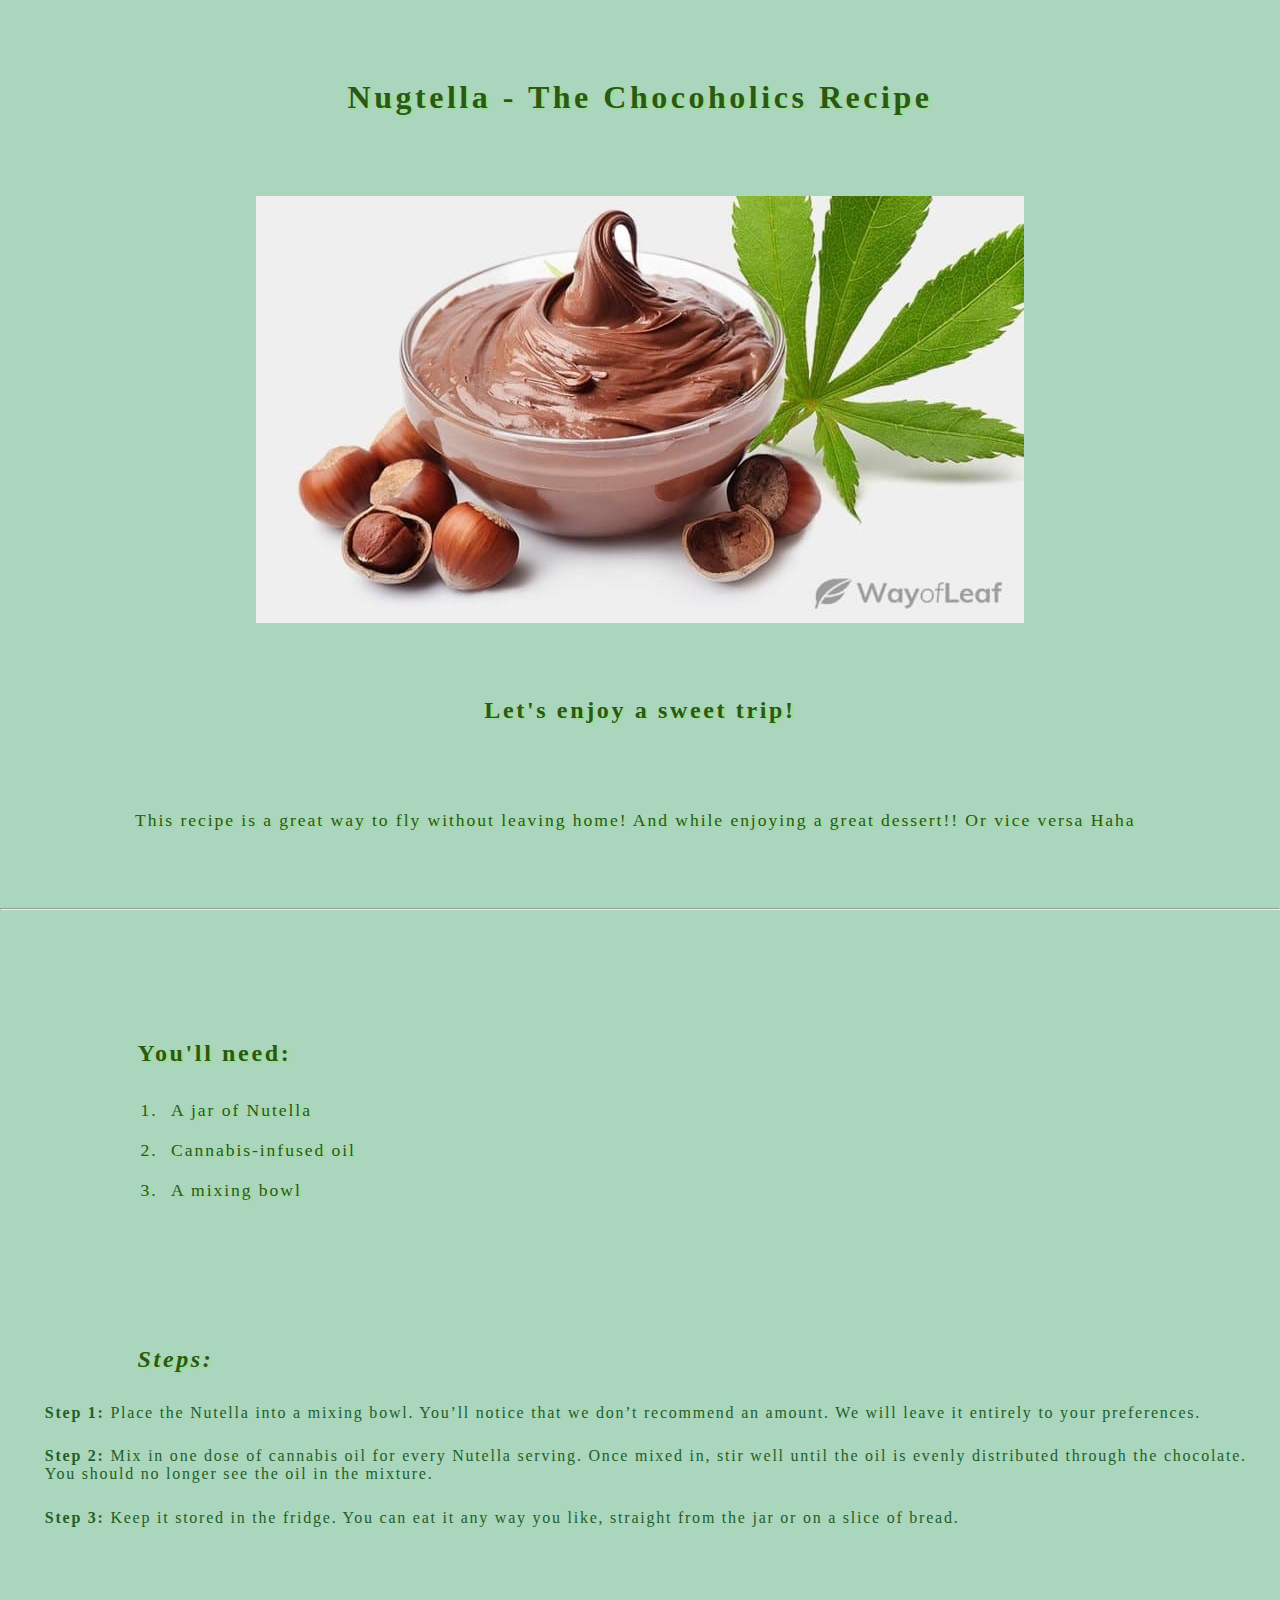
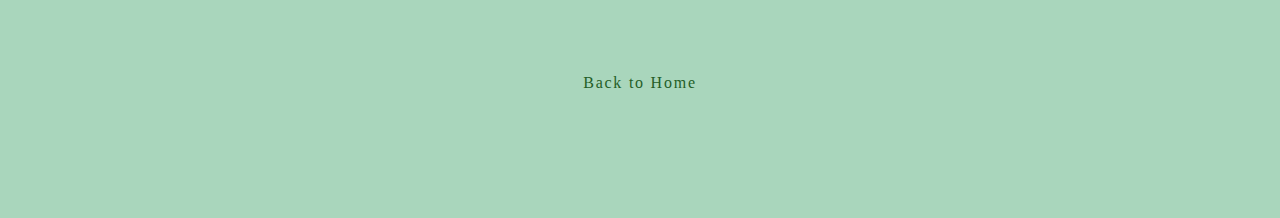
==== recipes/nugtella.html @ 7bc8a20d "trying diff styles" ====
<!DOCTYPE html>
<html lang="en">
<head>
    <meta charset="UTF-8">
    <meta http-equiv="X-UA-Compatible" content="IE=edge">
    <meta name="viewport" content="width=device-width, initial-scale=1.0">
    <link rel="stylesheet" href="/styles/recipes.css">
    <title>Nugtella - The Chocoholics Recipe</title>
</head>
<body>
    <header>
    <div class="container">
        <h1>Nugtella - The Chocoholics Recipe</h1>            
        <img class="recipe_img" src="/images/nugtella.jpg" alt="Nugtella & weed">            
        <h2>Let's enjoy a sweet trip!</h2>
        <p>This recipe is a great way to fly without leaving home! And while enjoying a great dessert!! Or vice versa Haha</p>
    </div>
    </header>
    <hr>    
    <article class="container article">        
        <div>
            <h2>You'll need:</h2>
            <ol>
                <li>A jar of Nutella</li>
                <li>Cannabis-infused oil</li>
                <li>A mixing bowl</li>
            </ol>
        </div>
        <div>
            <h2><em>Steps:</em></h2>
            <ul>            
                <li><b>Step 1:</b>            
                        Place the Nutella into a mixing bowl. You’ll notice that we don’t recommend an amount. We will leave it entirely to your preferences.            
                </li>
                <li><b>Step 2:</b>            
                        Mix in one dose of cannabis oil for every Nutella serving. Once mixed in, stir well until the oil is evenly distributed through the chocolate. You should no longer see the oil in the mixture.            
                </li>
                <li><b>Step 3:</b>            
                        Keep it stored in the fridge. You can eat it any way you like, straight from the jar or on a slice of bread.
                </li>
            </ul>
        </div>        
            <a href="../index.html">Back to Home</a></a>        
    </article>    
</body>
</html>
---- styles/recipes.css ----
html {
    box-sizing: border-box;
}

*, *::before, *::after {
    box-sizing: inherit;
}

body {
    margin: 0;
    padding: 0;
    height: 100vh;
    background-color: #a9d6bc;
}

h1, h2 {
    margin: .3em;
    text-align: center;
}

.container {
    display: flex;
    flex-direction: column;
    justify-content: space-evenly;
    width: 100%;
    height: 100vh;
}

.recipe_img {
    width: 60%;
    margin: 0 auto;
}

ol li, h1, h2, p {
    margin: .3em auto;
    color: #2b5815;
    text-shadow: 3px 2px #7efc003f;
    padding: .4em;
    width: 80%;
    letter-spacing: .11em;
}

p, ol li {
    font-size: 1.1em;
}

.article h2 {
    text-align: left;
}

.article a, .article ul li {
    color: #245e27;
    letter-spacing: .11em;
    text-decoration: none;
    margin: 1em auto;
    list-style-type: none;
    padding: .3em;
    width: 100%;
}

a {
    text-align: center;
    cursor: pointer;
}

a:hover {
    color: #589718;
}
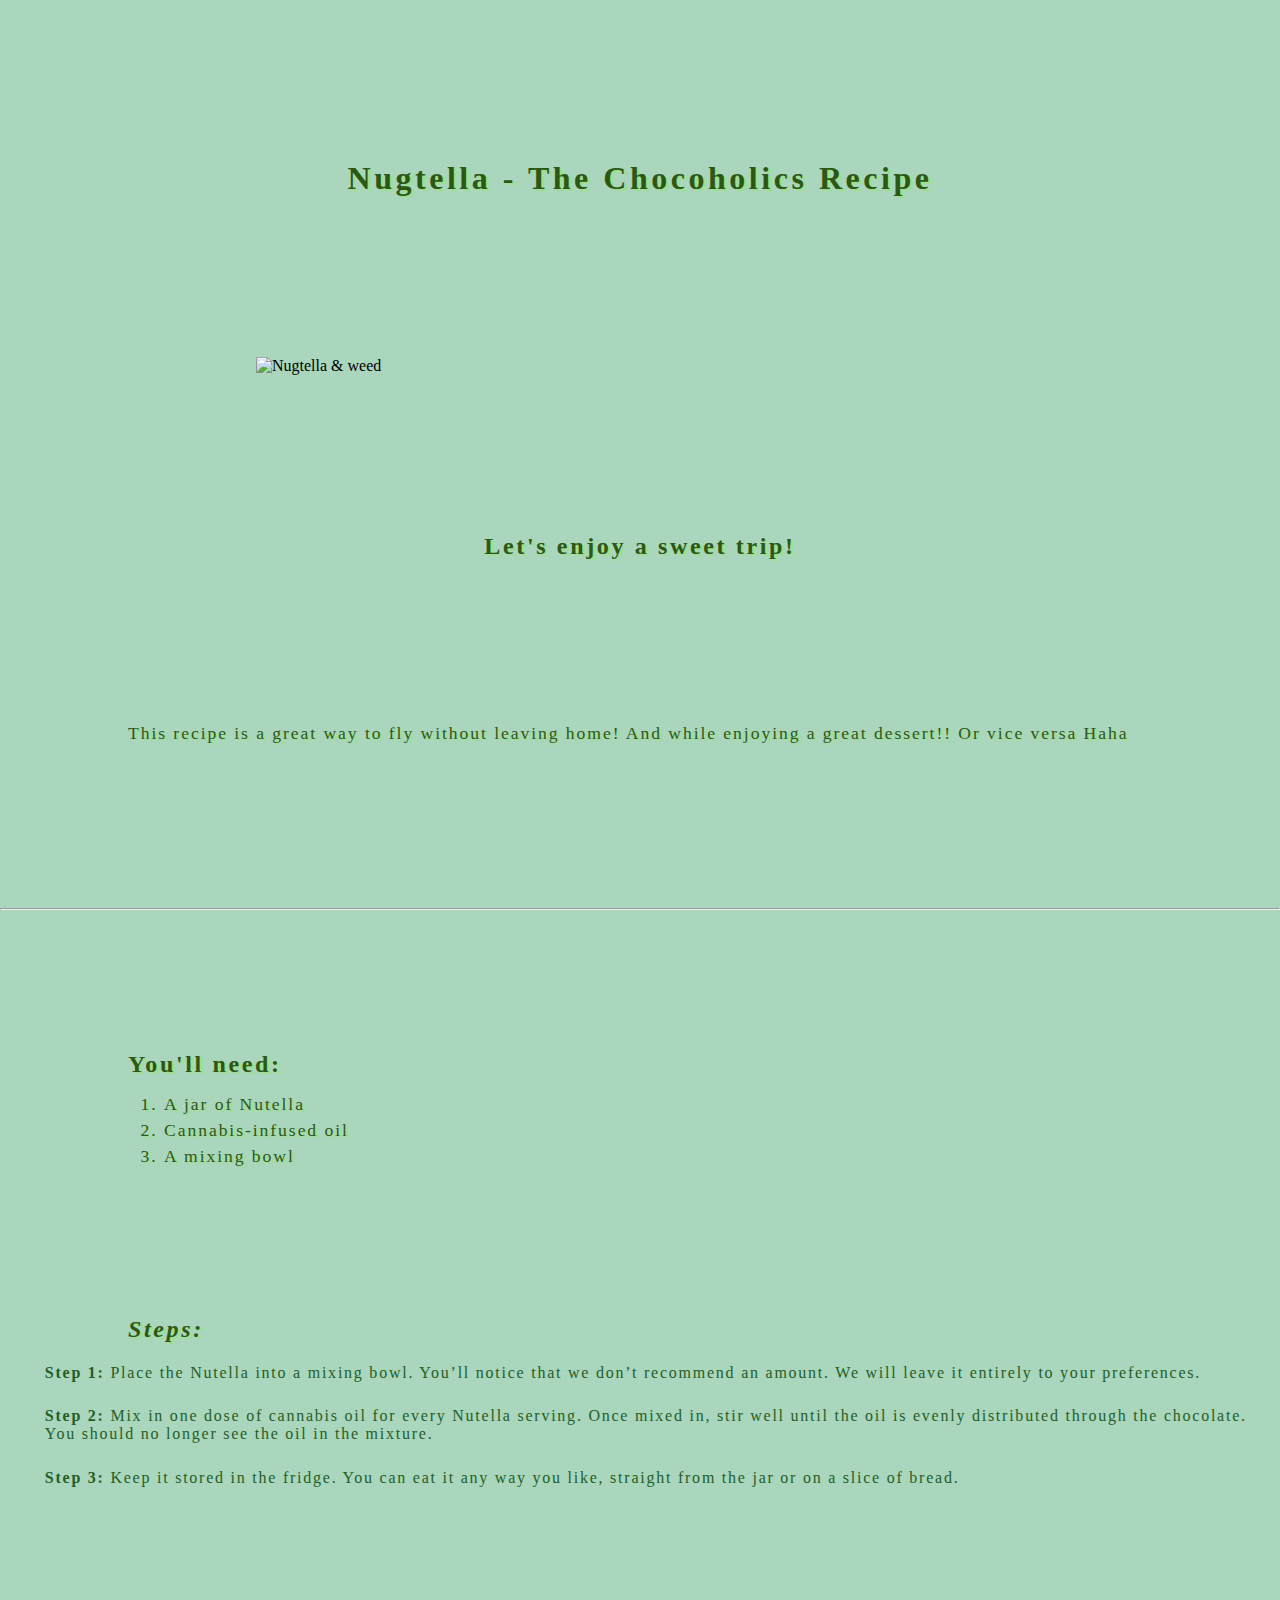
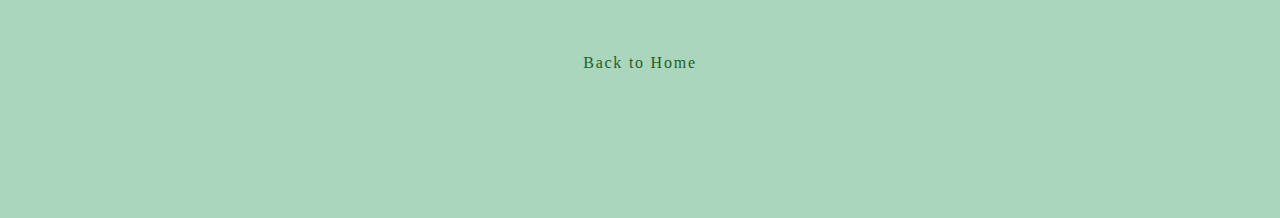
==== commit 4b61d703: "fixing imgs" ====
--- a/recipes/nugtella.html
+++ b/recipes/nugtella.html
@@ -11,7 +11,7 @@
     <header>
     <div class="container">
         <h1>Nugtella - The Chocoholics Recipe</h1>            
-        <img class="recipe_img" src="/images/nugtella.jpg" alt="Nugtella & weed">            
+        <img class="recipe_img" src="./images/nugtella.jpg" alt="Nugtella & weed">            
         <h2>Let's enjoy a sweet trip!</h2>
         <p>This recipe is a great way to fly without leaving home! And while enjoying a great dessert!! Or vice versa Haha</p>
     </div>
--- a/styles/recipes.css
+++ b/styles/recipes.css
@@ -35,7 +35,6 @@
     margin: .3em auto;
     color: #2b5815;
     text-shadow: 3px 2px #7efc003f;
-    padding: .4em;
     width: 80%;
     letter-spacing: .11em;
 }
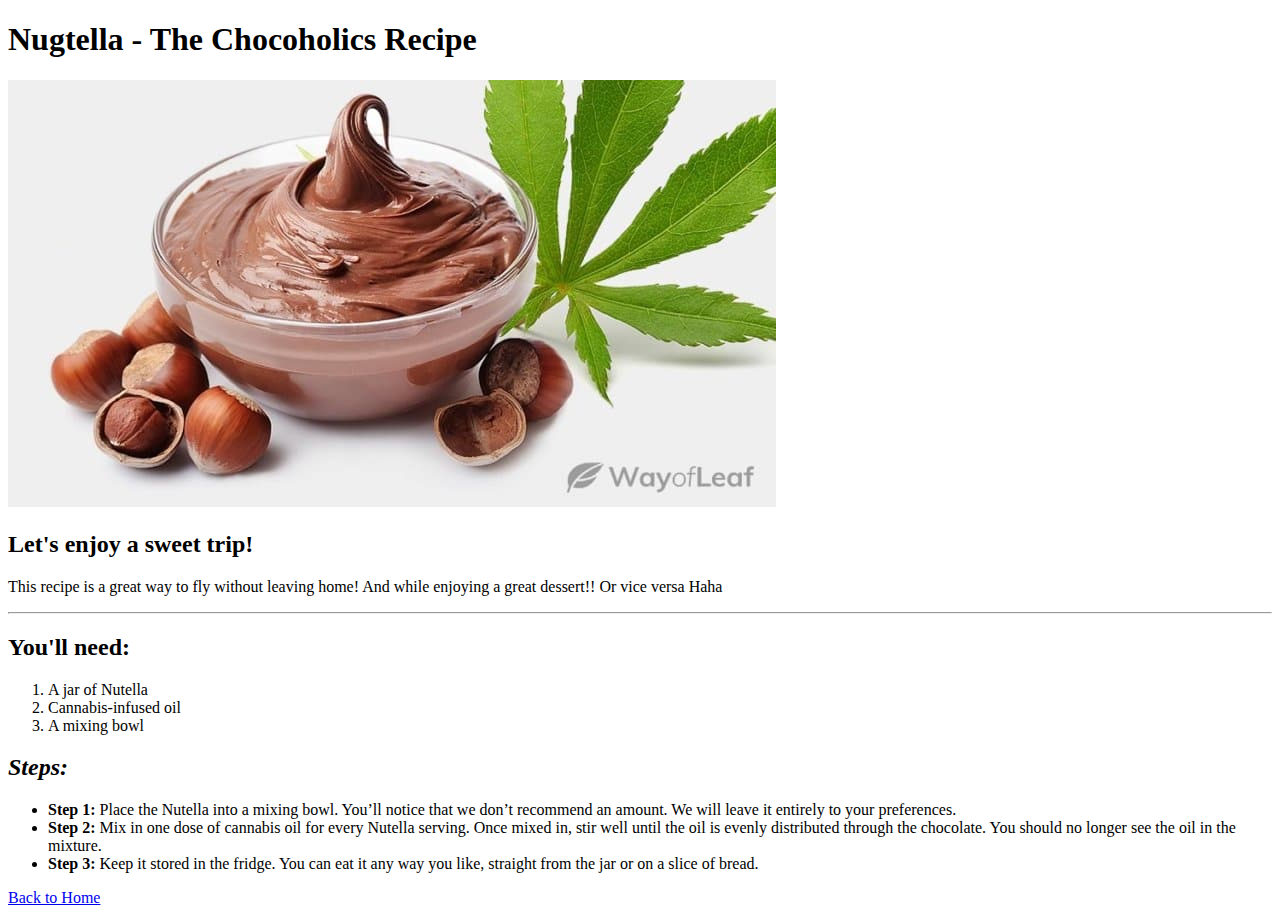
==== commit aab66590: "fixing links problems" ====
--- a/recipes/nugtella.html
+++ b/recipes/nugtella.html
@@ -4,14 +4,14 @@
     <meta charset="UTF-8">
     <meta http-equiv="X-UA-Compatible" content="IE=edge">
     <meta name="viewport" content="width=device-width, initial-scale=1.0">
-    <link rel="stylesheet" href="/styles/recipes.css">
+    <link rel="stylesheet" href="./styles/recipes.css">
     <title>Nugtella - The Chocoholics Recipe</title>
 </head>
 <body>
     <header>
     <div class="container">
         <h1>Nugtella - The Chocoholics Recipe</h1>            
-        <img class="recipe_img" src="./images/nugtella.jpg" alt="Nugtella & weed">            
+        <img class="recipe_img" src="../images/nugtella.jpg" alt="Nugtella & weed">            
         <h2>Let's enjoy a sweet trip!</h2>
         <p>This recipe is a great way to fly without leaving home! And while enjoying a great dessert!! Or vice versa Haha</p>
     </div>
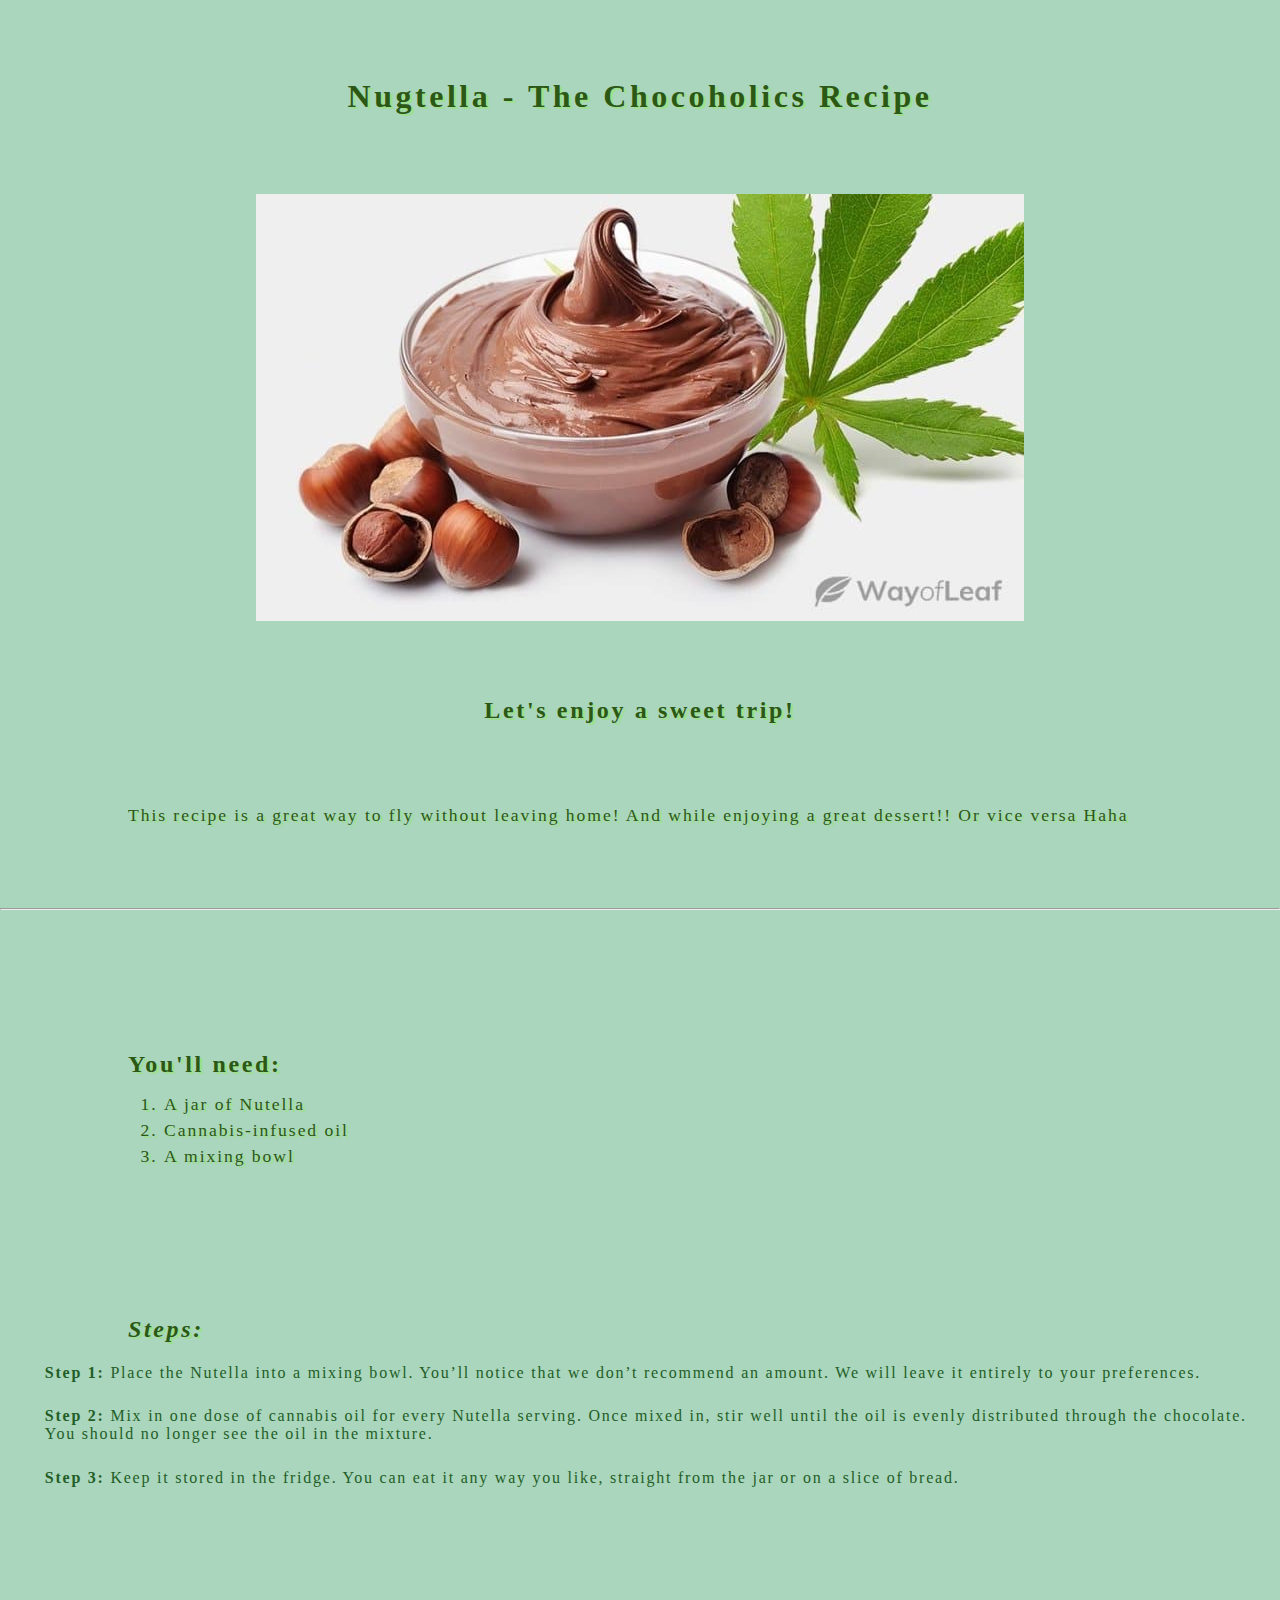
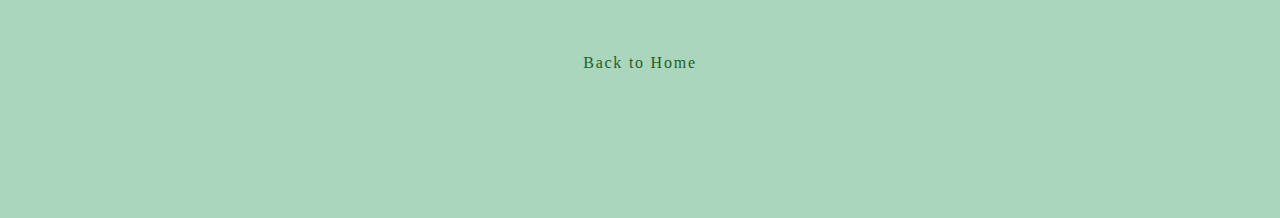
==== commit f07ed6e8: "again!! imgs" ====
--- a/recipes/nugtella.html
+++ b/recipes/nugtella.html
@@ -4,7 +4,7 @@
     <meta charset="UTF-8">
     <meta http-equiv="X-UA-Compatible" content="IE=edge">
     <meta name="viewport" content="width=device-width, initial-scale=1.0">
-    <link rel="stylesheet" href="./styles/recipes.css">
+    <link rel="stylesheet" href="../styles/recipes.css">
     <title>Nugtella - The Chocoholics Recipe</title>
 </head>
 <body>
--- a/styles/recipes.css
+++ b/styles/recipes.css
@@ -0,0 +1,67 @@
+html {
+    box-sizing: border-box;
+}
+
+*, *::before, *::after {
+    box-sizing: inherit;
+}
+
+body {
+    margin: 0;
+    padding: 0;
+    height: 100vh;
+    background-color: #a9d6bc;
+}
+
+h1, h2 {
+    margin: .3em;
+    text-align: center;
+}
+
+.container {
+    display: flex;
+    flex-direction: column;
+    justify-content: space-evenly;
+    width: 100%;
+    height: 100vh;
+}
+
+.recipe_img {
+    width: 60%;
+    margin: 0 auto;
+}
+
+ol li, h1, h2, p {
+    margin: .3em auto;
+    color: #2b5815;
+    text-shadow: 3px 2px #7efc003f;
+    width: 80%;
+    letter-spacing: .11em;
+}
+
+p, ol li {
+    font-size: 1.1em;
+}
+
+.article h2 {
+    text-align: left;
+}
+
+.article a, .article ul li {
+    color: #245e27;
+    letter-spacing: .11em;
+    text-decoration: none;
+    margin: 1em auto;
+    list-style-type: none;
+    padding: .3em;
+    width: 100%;
+}
+
+a {
+    text-align: center;
+    cursor: pointer;
+}
+
+a:hover {
+    color: #589718;
+}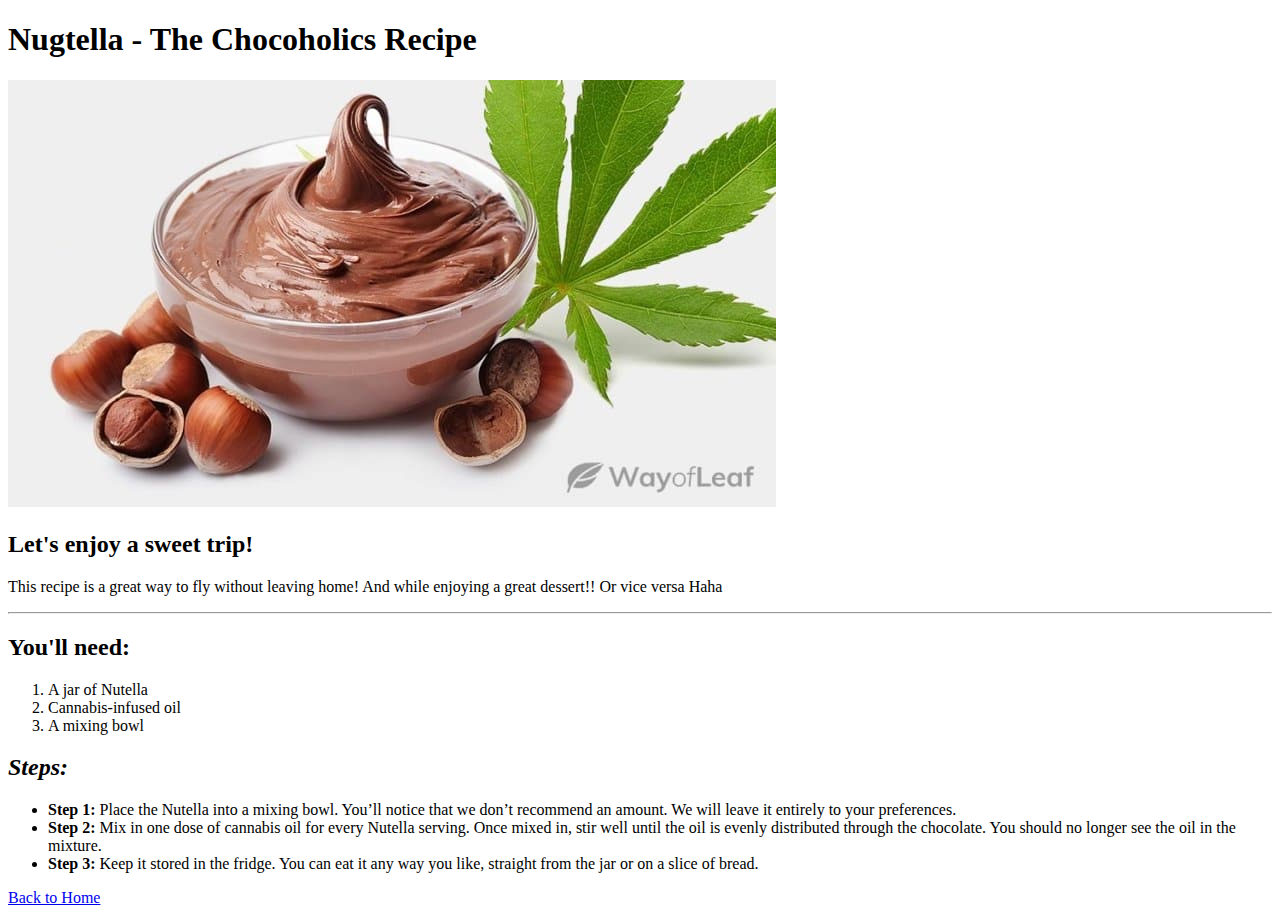
==== commit 13d9b0eb: "relative path please..." ====
--- a/recipes/nugtella.html
+++ b/recipes/nugtella.html
@@ -4,7 +4,7 @@
     <meta charset="UTF-8">
     <meta http-equiv="X-UA-Compatible" content="IE=edge">
     <meta name="viewport" content="width=device-width, initial-scale=1.0">
-    <link rel="stylesheet" href="../styles/recipes.css">
+    <link rel="stylesheet" href="styles\recipes.css">
     <title>Nugtella - The Chocoholics Recipe</title>
 </head>
 <body>
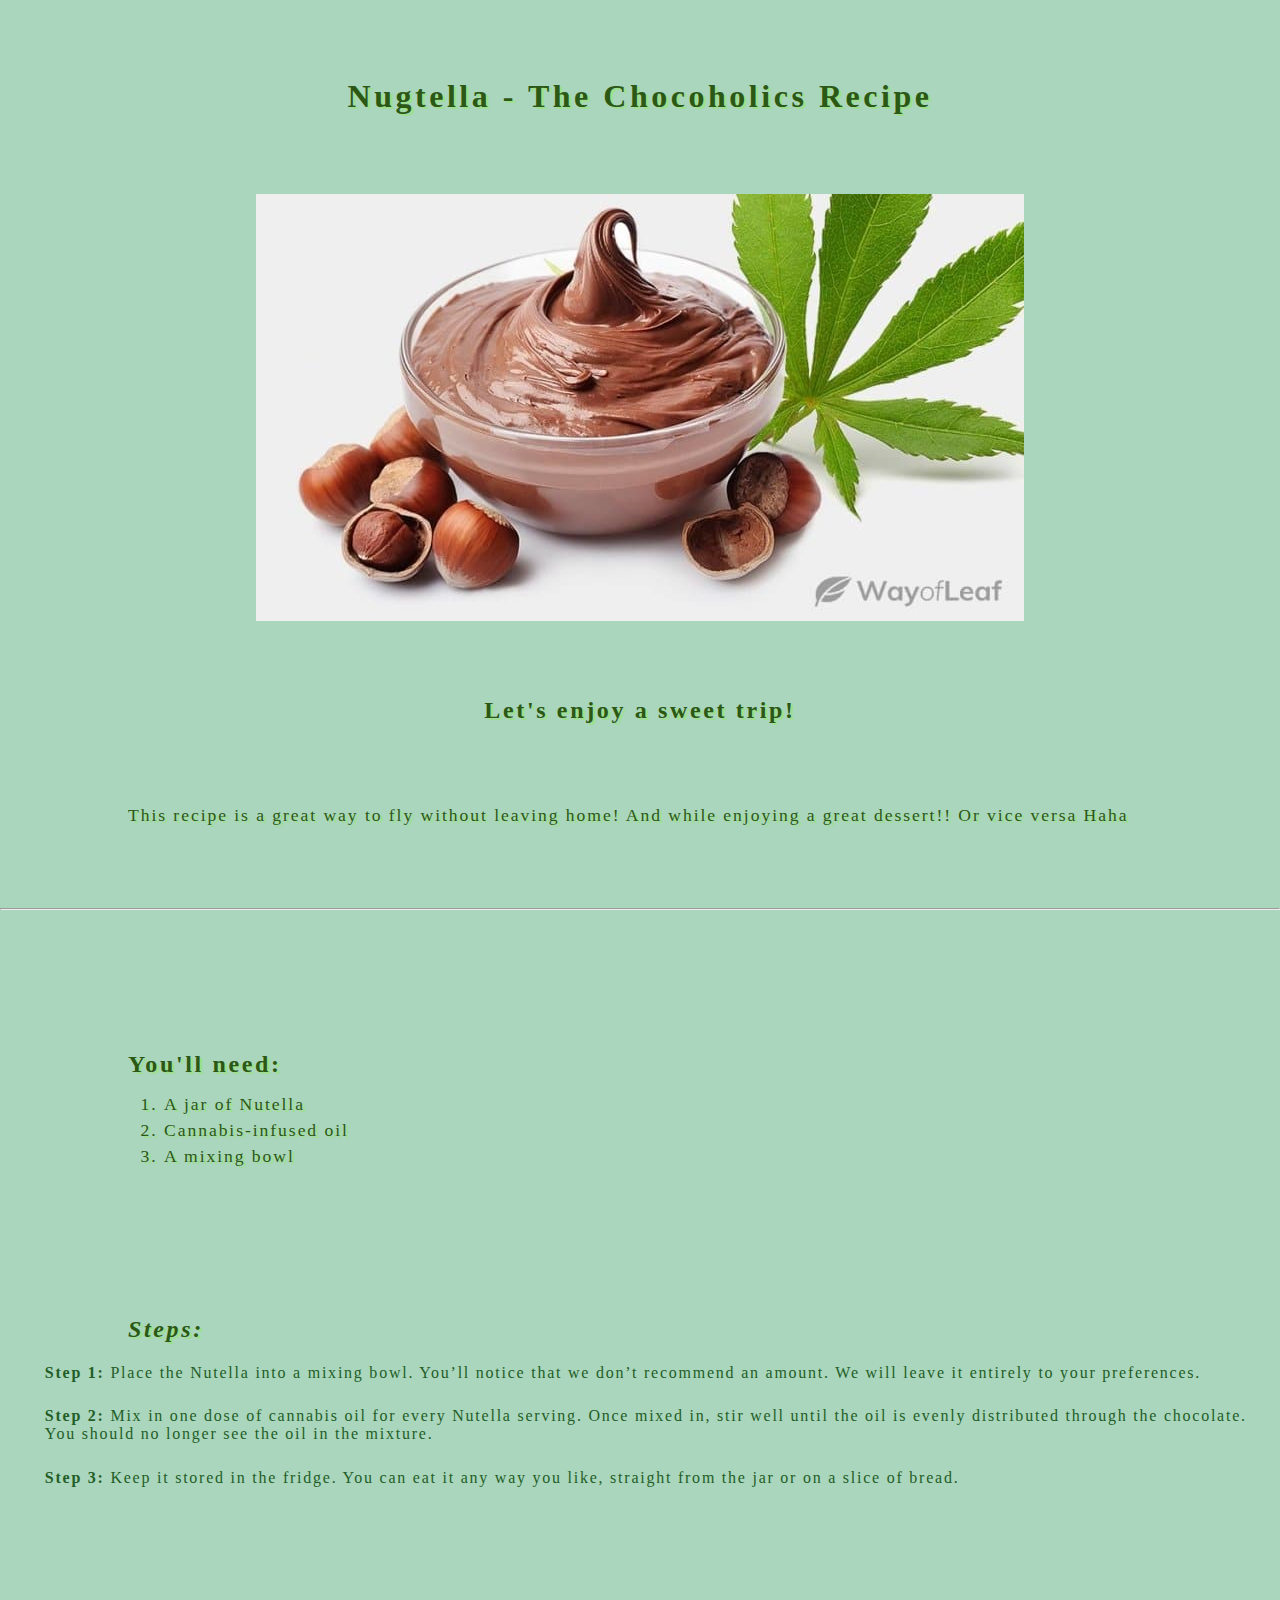
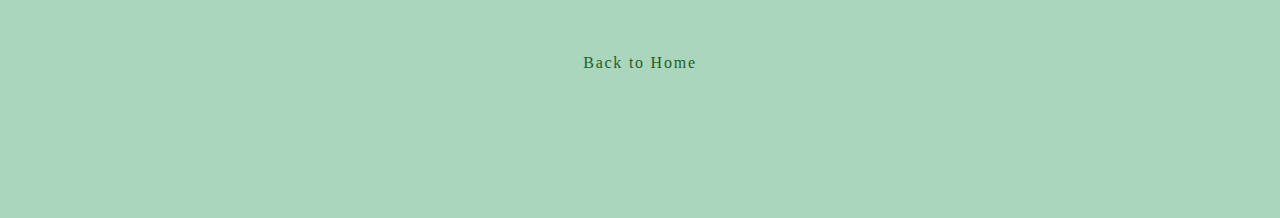
==== commit 732a8e72: "please cmon!!" ====
--- a/recipes/nugtella.html
+++ b/recipes/nugtella.html
@@ -4,7 +4,7 @@
     <meta charset="UTF-8">
     <meta http-equiv="X-UA-Compatible" content="IE=edge">
     <meta name="viewport" content="width=device-width, initial-scale=1.0">
-    <link rel="stylesheet" href="styles\recipes.css">
+    <link rel="stylesheet" href="../styles/recipes.css">
     <title>Nugtella - The Chocoholics Recipe</title>
 </head>
 <body>
--- a/styles/recipes.css
+++ b/styles/recipes.css
@@ -0,0 +1,67 @@
+html {
+    box-sizing: border-box;
+}
+
+*, *::before, *::after {
+    box-sizing: inherit;
+}
+
+body {
+    margin: 0;
+    padding: 0;
+    height: 100vh;
+    background-color: #a9d6bc;
+}
+
+h1, h2 {
+    margin: .3em;
+    text-align: center;
+}
+
+.container {
+    display: flex;
+    flex-direction: column;
+    justify-content: space-evenly;
+    width: 100%;
+    height: 100vh;
+}
+
+.recipe_img {
+    width: 60%;
+    margin: 0 auto;
+}
+
+ol li, h1, h2, p {
+    margin: .3em auto;
+    color: #2b5815;
+    text-shadow: 3px 2px #7efc003f;
+    width: 80%;
+    letter-spacing: .11em;
+}
+
+p, ol li {
+    font-size: 1.1em;
+}
+
+.article h2 {
+    text-align: left;
+}
+
+.article a, .article ul li {
+    color: #245e27;
+    letter-spacing: .11em;
+    text-decoration: none;
+    margin: 1em auto;
+    list-style-type: none;
+    padding: .3em;
+    width: 100%;
+}
+
+a {
+    text-align: center;
+    cursor: pointer;
+}
+
+a:hover {
+    color: #589718;
+}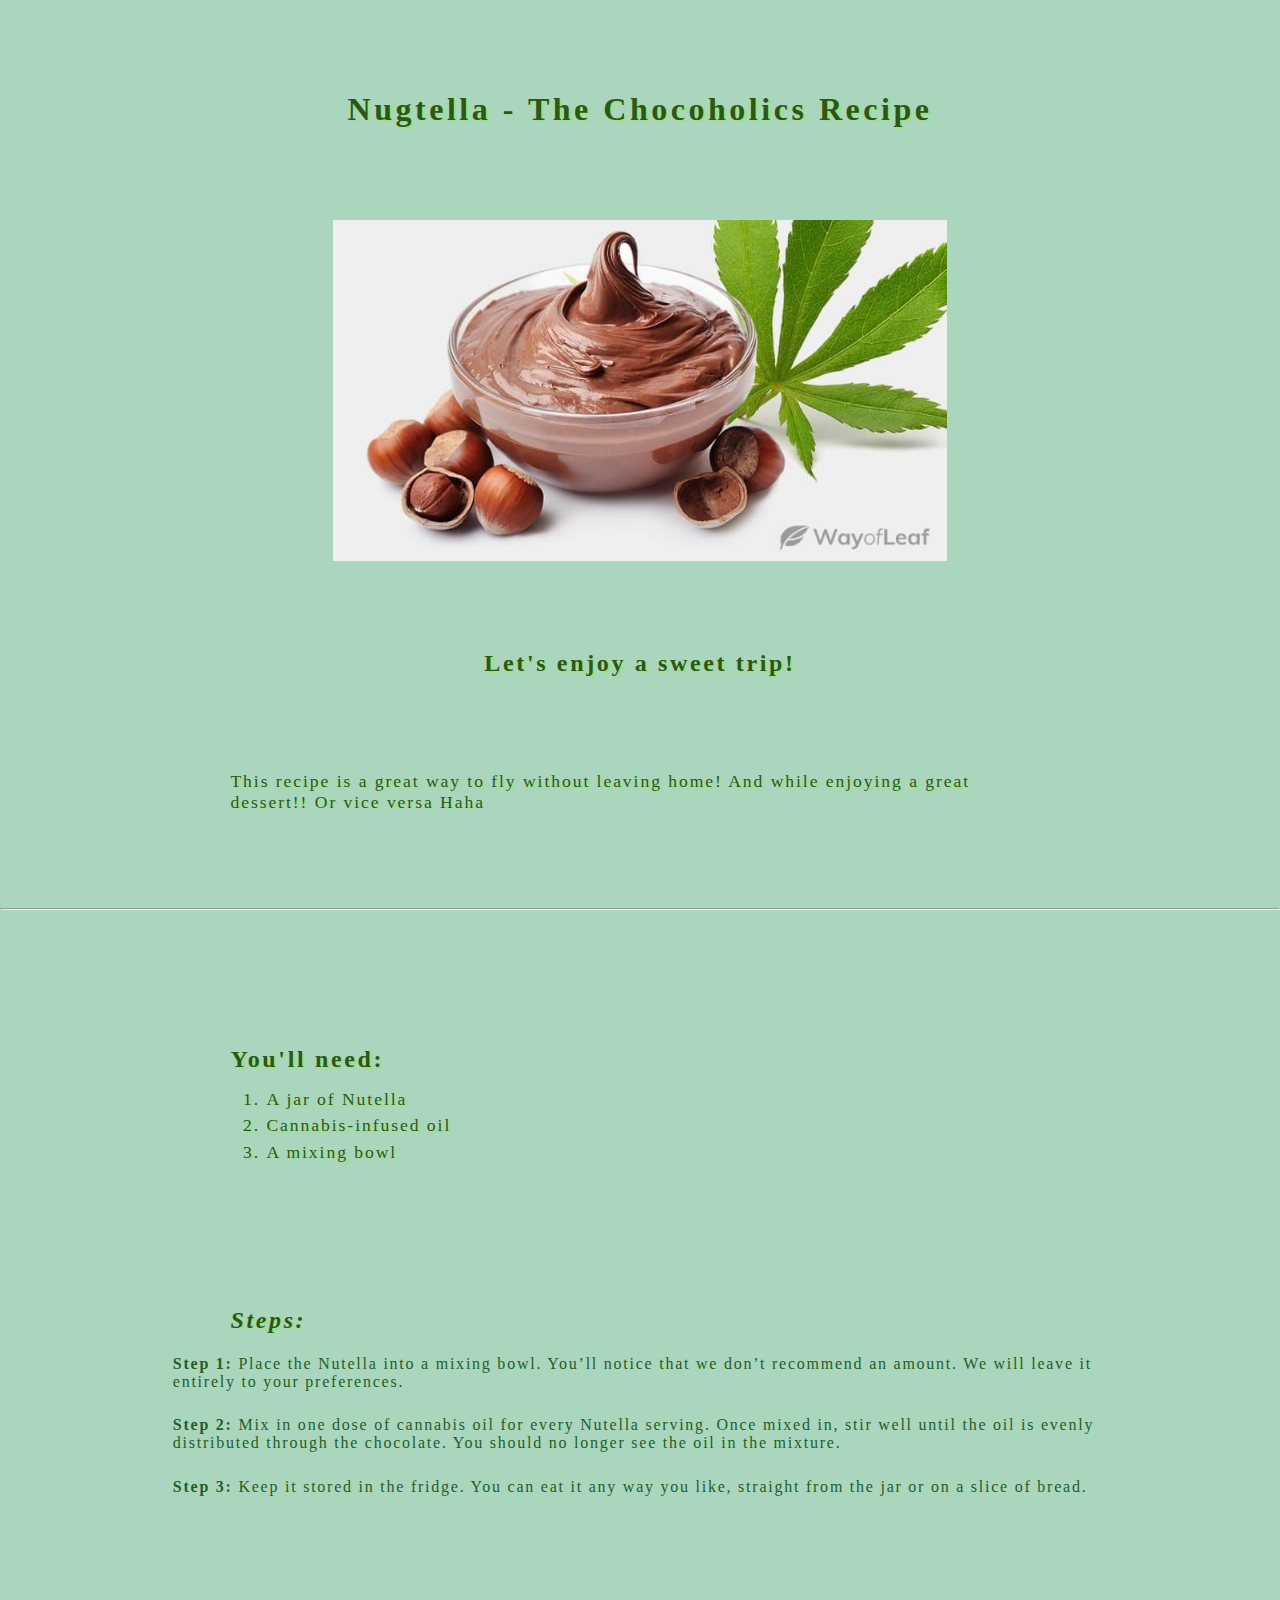
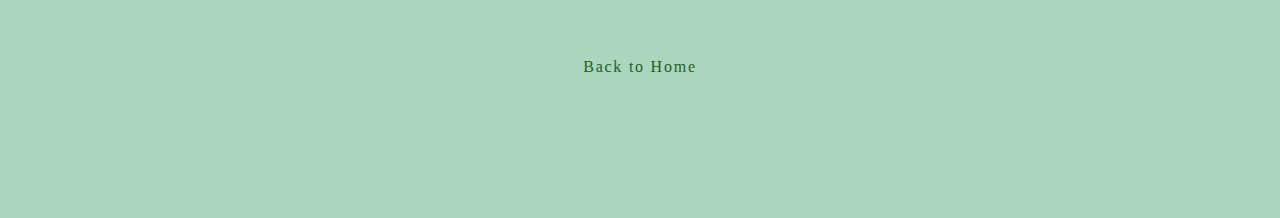
==== commit 62f4ee10: "styling imgs" ====
--- a/recipes/nugtella.html
+++ b/recipes/nugtella.html
@@ -9,12 +9,12 @@
 </head>
 <body>
     <header>
-    <div class="container">
-        <h1>Nugtella - The Chocoholics Recipe</h1>            
-        <img class="recipe_img" src="../images/nugtella.jpg" alt="Nugtella & weed">            
-        <h2>Let's enjoy a sweet trip!</h2>
-        <p>This recipe is a great way to fly without leaving home! And while enjoying a great dessert!! Or vice versa Haha</p>
-    </div>
+        <div class="container">
+            <h1>Nugtella - The Chocoholics Recipe</h1>            
+            <img class="recipe_img" src="../images/nugtella.jpg" alt="Nugtella & weed">            
+            <h2>Let's enjoy a sweet trip!</h2>
+            <p>This recipe is a great way to fly without leaving home! And while enjoying a great dessert!! Or vice versa Haha</p>
+        </div>
     </header>
     <hr>    
     <article class="container article">        
--- a/styles/recipes.css
+++ b/styles/recipes.css
@@ -22,8 +22,9 @@
     display: flex;
     flex-direction: column;
     justify-content: space-evenly;
-    width: 100%;
+    width: 80%;
     height: 100vh;
+    margin: 0 auto;
 }
 
 .recipe_img {
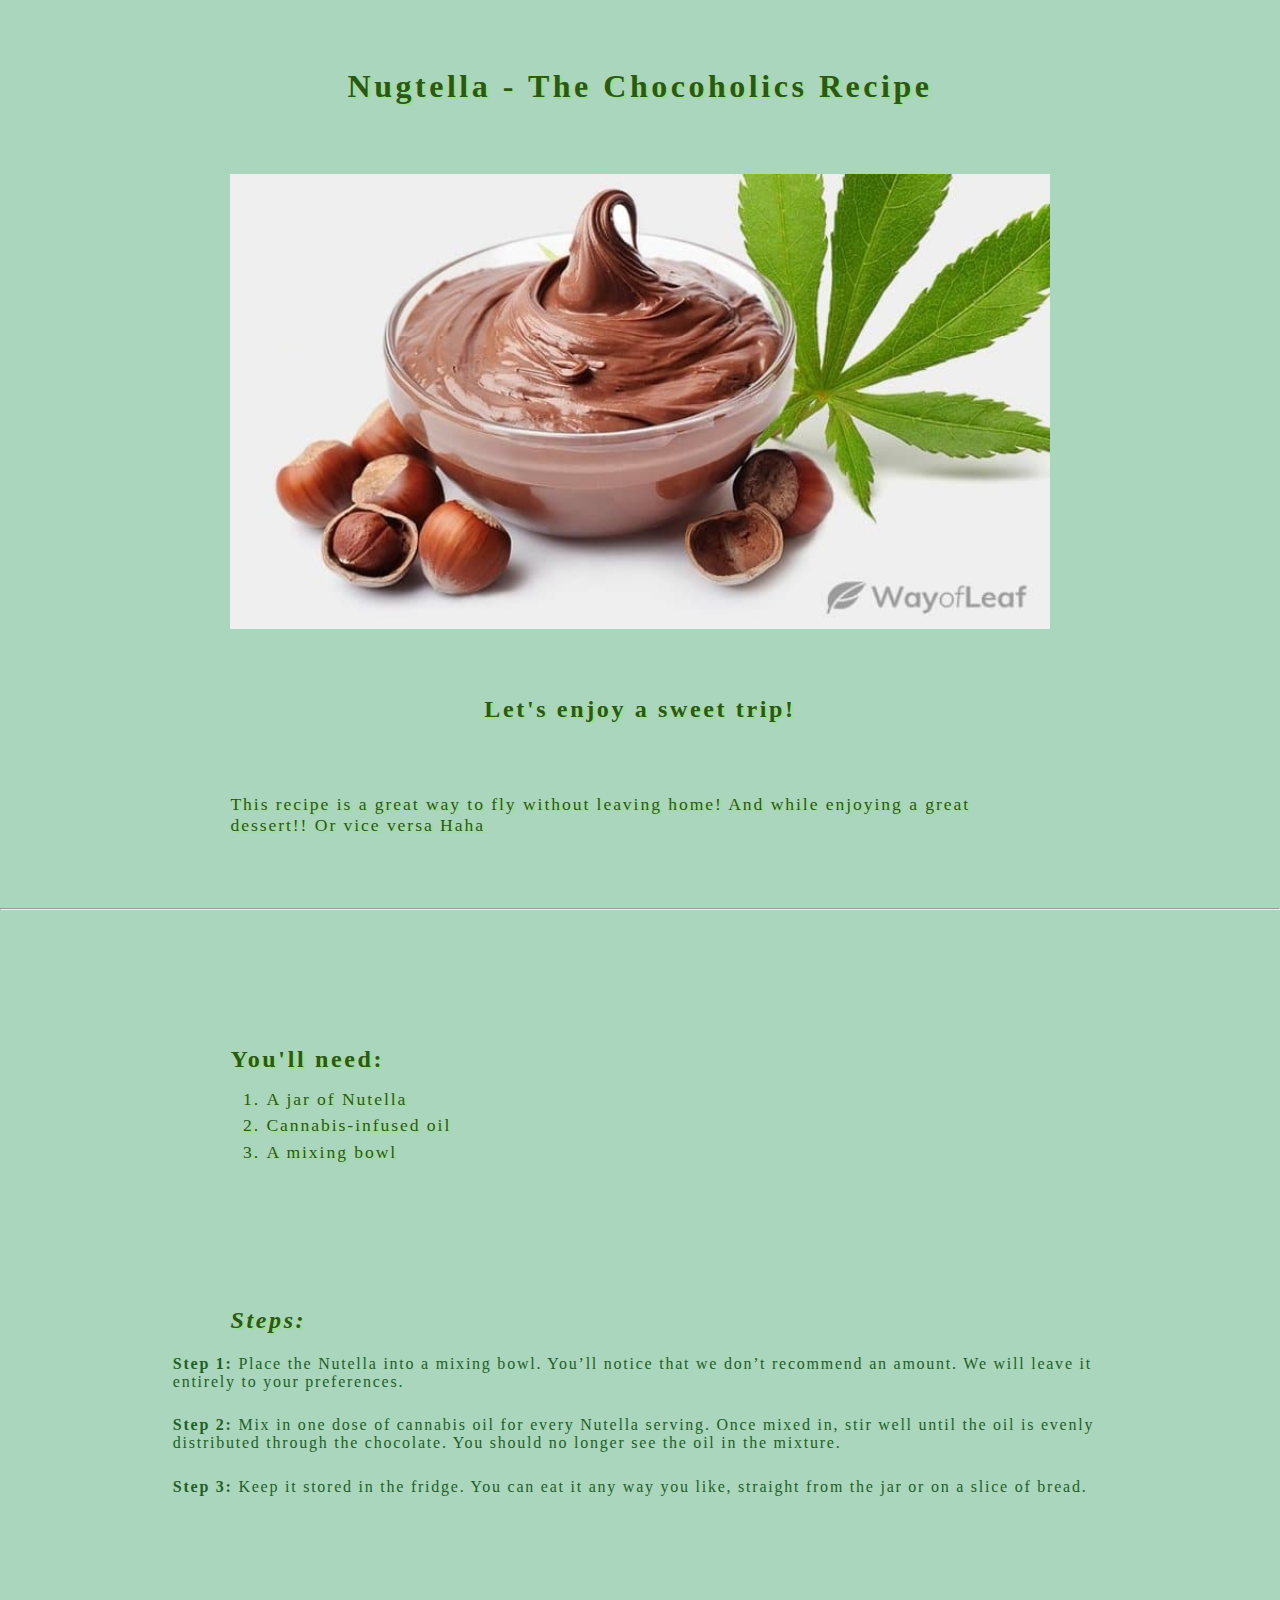
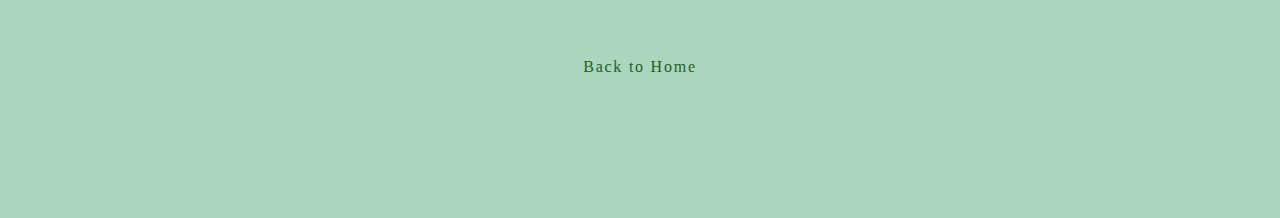
==== commit 348c893d: "changing plans" ====
--- a/recipes/nugtella.html
+++ b/recipes/nugtella.html
@@ -8,13 +8,11 @@
     <title>Nugtella - The Chocoholics Recipe</title>
 </head>
 <body>
-    <header>
-        <div class="container">
-            <h1>Nugtella - The Chocoholics Recipe</h1>            
-            <img class="recipe_img" src="../images/nugtella.jpg" alt="Nugtella & weed">            
-            <h2>Let's enjoy a sweet trip!</h2>
-            <p>This recipe is a great way to fly without leaving home! And while enjoying a great dessert!! Or vice versa Haha</p>
-        </div>
+    <header class="container">        
+        <h1>Nugtella - The Chocoholics Recipe</h1>            
+        <img class="recipe_img" src="../images/nugtella.jpg" alt="Nugtella & weed">            
+        <h2>Let's enjoy a sweet trip!</h2>
+        <p>This recipe is a great way to fly without leaving home! And while enjoying a great dessert!! Or vice versa Haha</p>
     </header>
     <hr>    
     <article class="container article">        
--- a/styles/recipes.css
+++ b/styles/recipes.css
@@ -22,14 +22,15 @@
     display: flex;
     flex-direction: column;
     justify-content: space-evenly;
+    align-content: center;    
+    margin: 0 auto;
+    height: 100vh;
     width: 80%;
-    height: 100vh;
-    margin: 0 auto;
 }
 
 .recipe_img {
-    width: 60%;
-    margin: 0 auto;
+    width: 80%;
+    margin: 0 auto;    
 }
 
 ol li, h1, h2, p {
